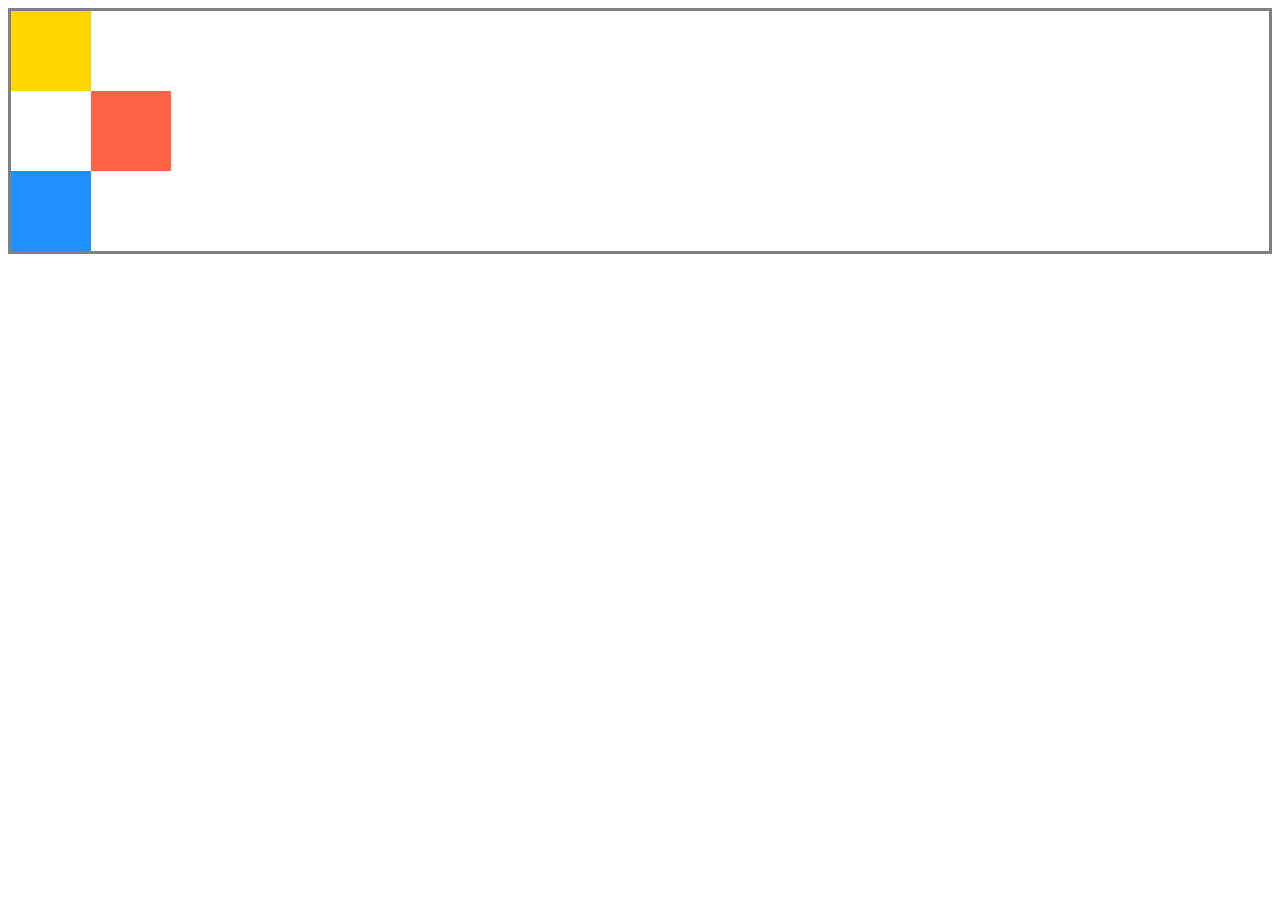
==== HTML/positioning.html @ 5aa41ee7 "positioning" ====
<!DOCTYPE html>
<html lang="en">
<head>
    <meta charset="UTF-8">
    <meta http-equiv="X-UA-Compatible" content="IE=edge">
    <meta name="viewport" content="width=device-width, initial-scale=1.0">
    <link rel="stylesheet" href="../css/position.css">
    <title>Positioning</title>
</head>
<body>
    <div class="boxes">
        <div class="box box-one"></div>
        <div class="box box-two"></div>
        <div class="box box-three"></div>
        
    </div>
</body>
</html>
---- css/position.css ----
.boxes {

    border: 3px solid gray;
}

.box {
    width: 5rem;
    height: 5rem;
}

.box-one {
    background: gold;

}

.box-two {
    background: tomato;
    position: relative;
    left: 5rem;
}

.box-three {
    background: dodgerblue;
}
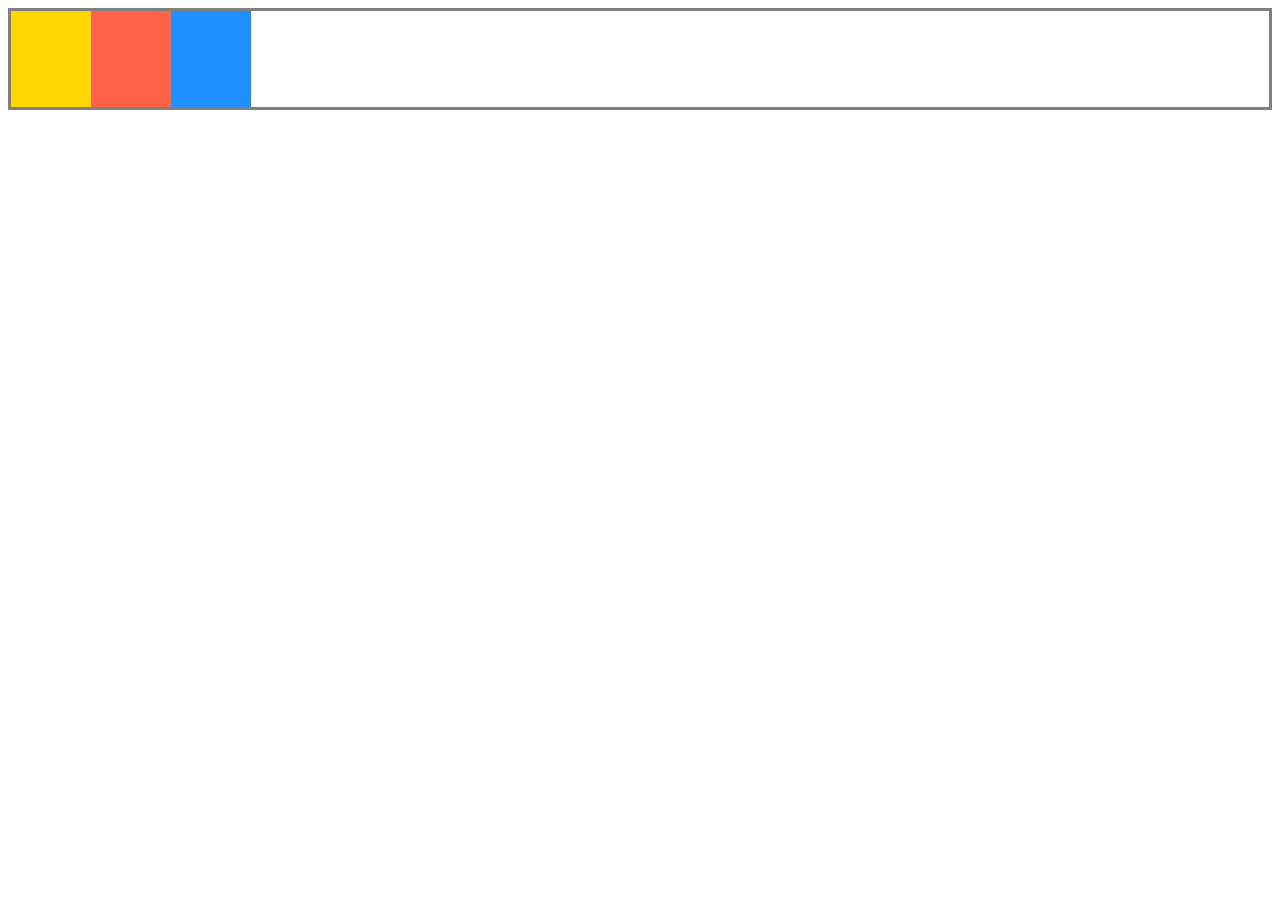
==== commit 26fccd39: "added clear fix for positioning" ====
--- a/HTML/positioning.html
+++ b/HTML/positioning.html
@@ -8,7 +8,8 @@
     <title>Positioning</title>
 </head>
 <body>
-    <div class="boxes">
+    <div class="boxes clearfix">
+        
         <div class="box box-one"></div>
         <div class="box box-two"></div>
         <div class="box box-three"></div>
--- a/css/position.css
+++ b/css/position.css
@@ -1,11 +1,22 @@
 .boxes {
 
     border: 3px solid gray;
+    /* height: 100vh; */
+    /* overflow: hidden; */
+
+}
+
+.clearfix::after {
+    content: '';
+    display: block;
+    clear: both;
+
 }
 
 .box {
     width: 5rem;
-    height: 5rem;
+    height: 6rem;
+    float: left;
 }
 
 .box-one {
@@ -16,7 +27,7 @@
 .box-two {
     background: tomato;
     position: relative;
-    left: 5rem;
+
 }
 
 .box-three {
